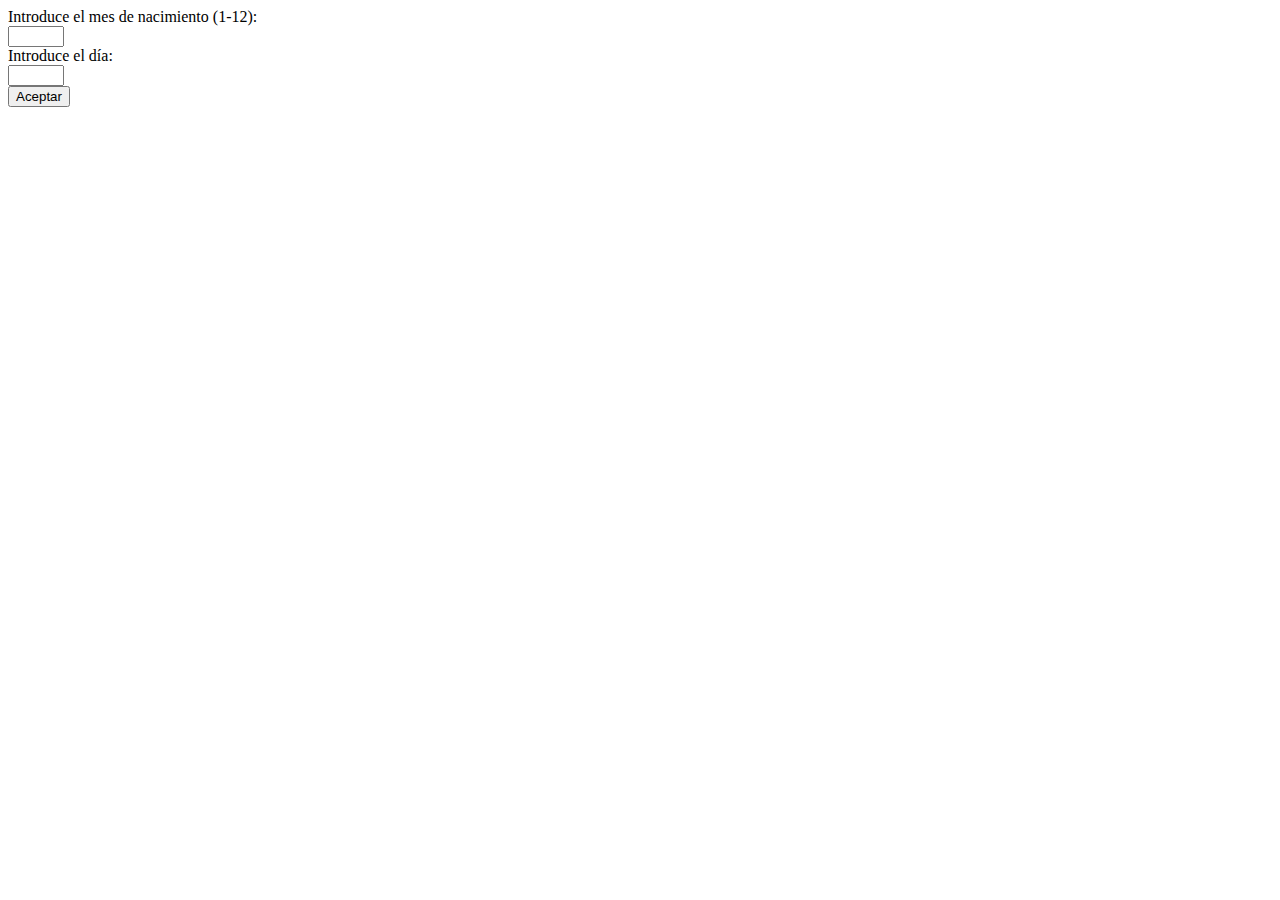
==== Tema3/ejercicio10.html @ 8ac5e26e "Ejercicios subidos" ====
<html>
  <head>
    <title>Horoscopo</title>
    <meta charset="UTF-8">
    <meta name="viewport" content="width=device-width, initial-scale=1.0">
  </head>
  <body>
    <div>
      <form action="ejercicio10.php" method="get">
        Introduce el mes de nacimiento (1-12):<br>
        <input type="number" min="1" max="12" name="mes"><br>
        Introduce el día:<br>
        <input type="number" min="1" max="31" name="dia"><br>
      <input type="submit" value="Aceptar">
      </form>
    </div>
  </body>
</html>
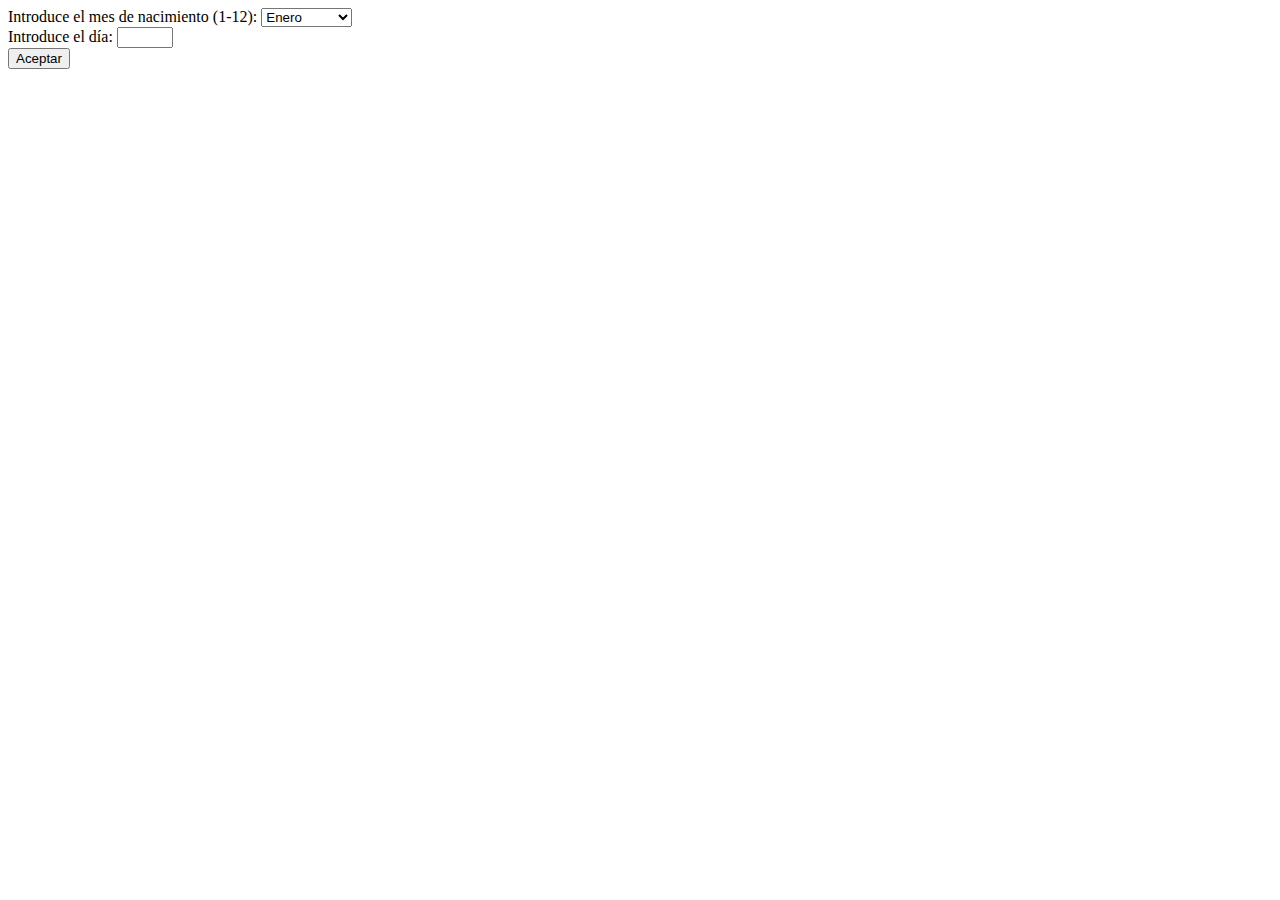
==== commit aa172296: "Correcciones y mejoras" ====
--- a/Tema3/ejercicio10.html
+++ b/Tema3/ejercicio10.html
@@ -8,9 +8,23 @@
   <body>
     <div>
       <form action="ejercicio10.php" method="get">
-        Introduce el mes de nacimiento (1-12):<br>
-        <input type="number" min="1" max="12" name="mes"><br>
-        Introduce el día:<br>
+        Introduce el mes de nacimiento (1-12): 
+          <select name="mes">
+            <option value="1">Enero</option>
+            <option value="2">Febrero</option>
+            <option value="3">Marzo</option>
+            <option value="4">Abril</option>
+            <option value="5">Mayo</option>
+            <option value="6">Junio</option>
+            <option value="7">Julio</option>
+            <option value="8">Agosto</option>
+            <option value="9">Septiembre</option>
+            <option value="10">Octubre</option>
+            <option value="11">Noviembre</option>
+            <option value="12">Diciembre</option>
+        </select>
+        <br>
+        Introduce el día:
         <input type="number" min="1" max="31" name="dia"><br>
       <input type="submit" value="Aceptar">
       </form>
